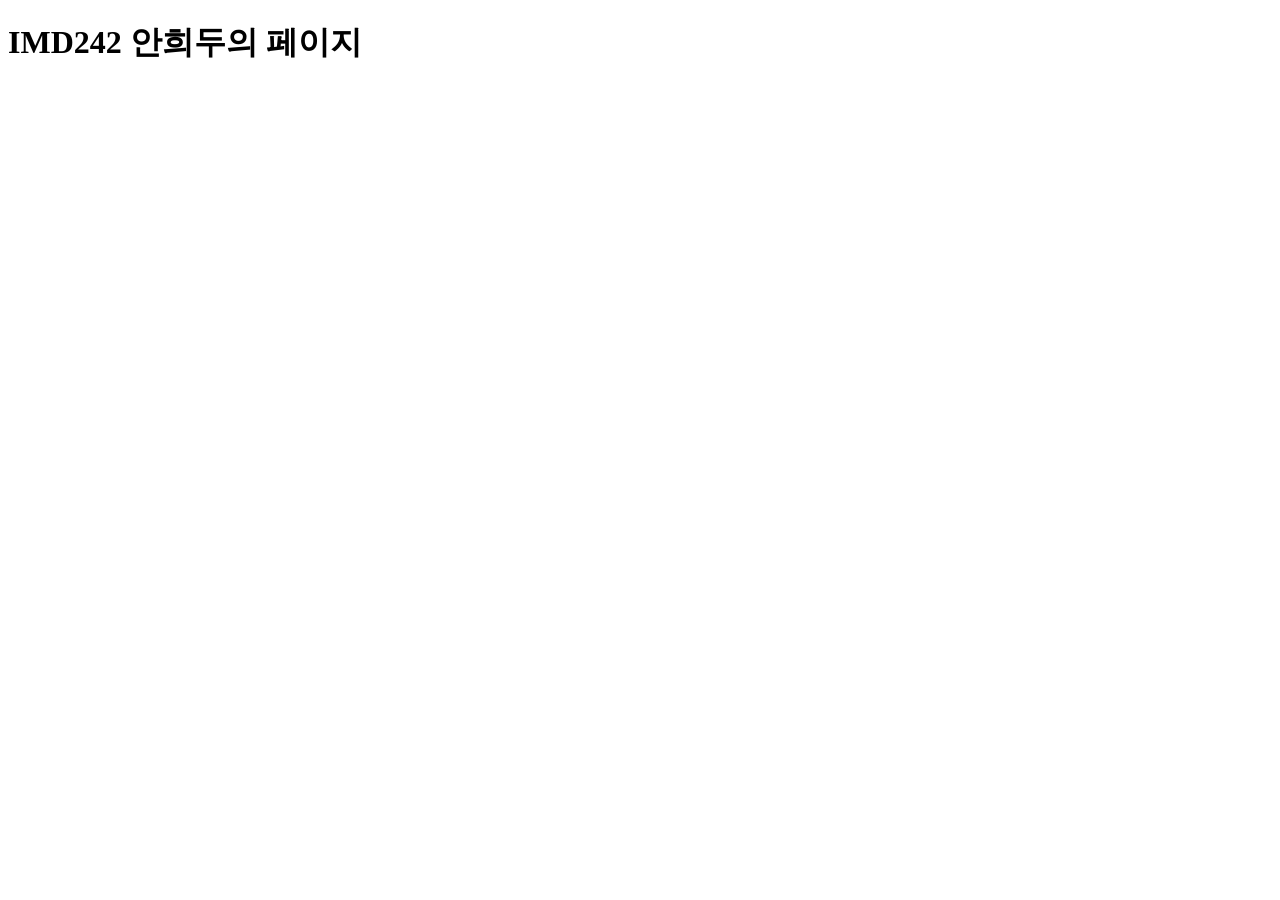
==== index.html @ f3b0e9b6 "홈페이지 예제 시작" ====
<!DOCTYPE html>
<html lang="ko">
  <head>
    <meta charset="UTF-8" />
    <meta name="viewport" content="width=device-width, initial-scale=1.0" />
    <title>IMD242 안희주의 첫 페이지</title>
  </head>
  <body>
    <h1>IMD242 안희두의 페이지</h1>
  </body>
</html>
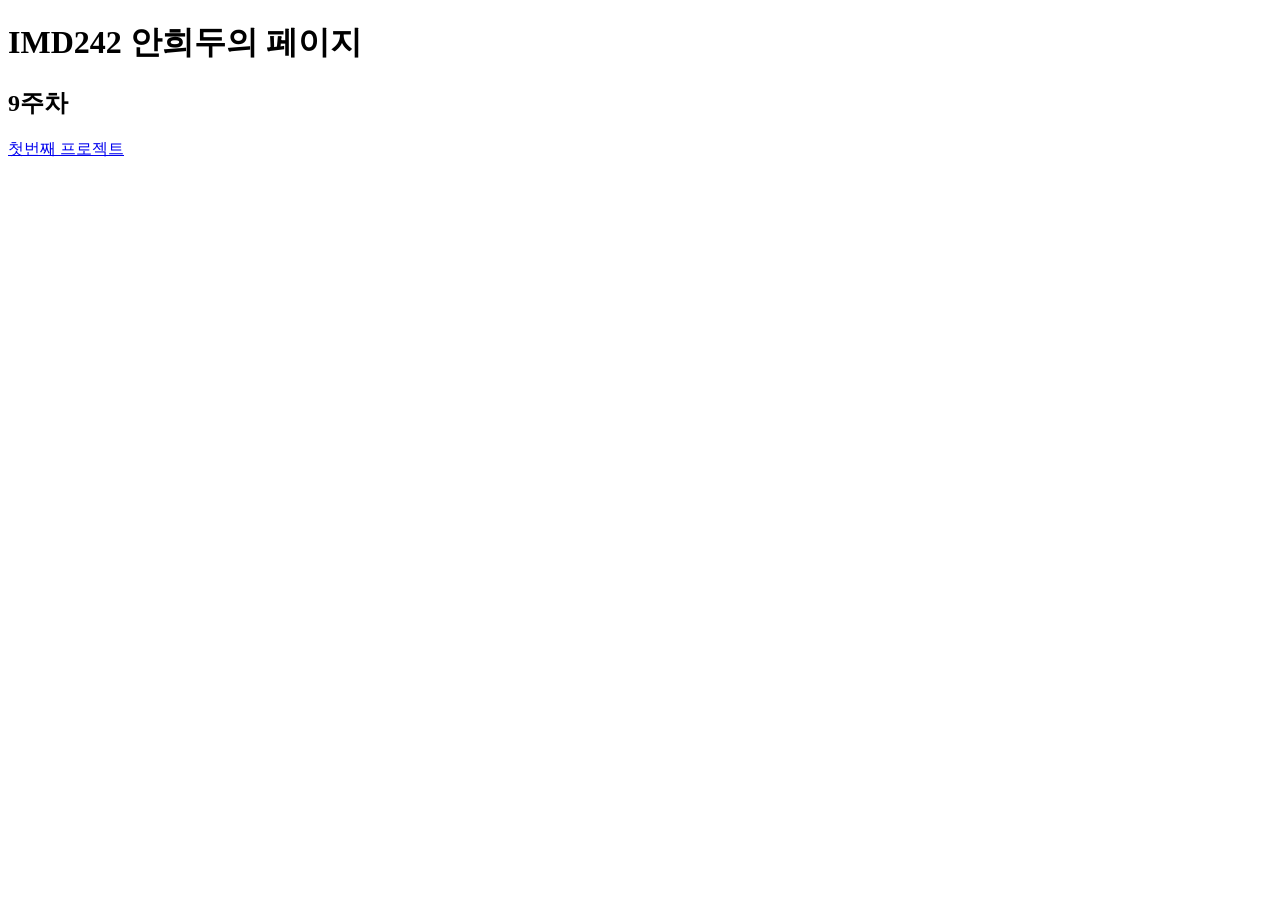
==== commit 1d7d7366: "p5플러그인프로젝트_1" ====
--- a/index.html
+++ b/index.html
@@ -7,5 +7,9 @@
   </head>
   <body>
     <h1>IMD242 안희두의 페이지</h1>
+    <h2>9주차</h2>
+    <p>
+      <a href="./week9/first_p5_js/index.html">첫번째 프로젝트</a>
+    </p>
   </body>
 </html>
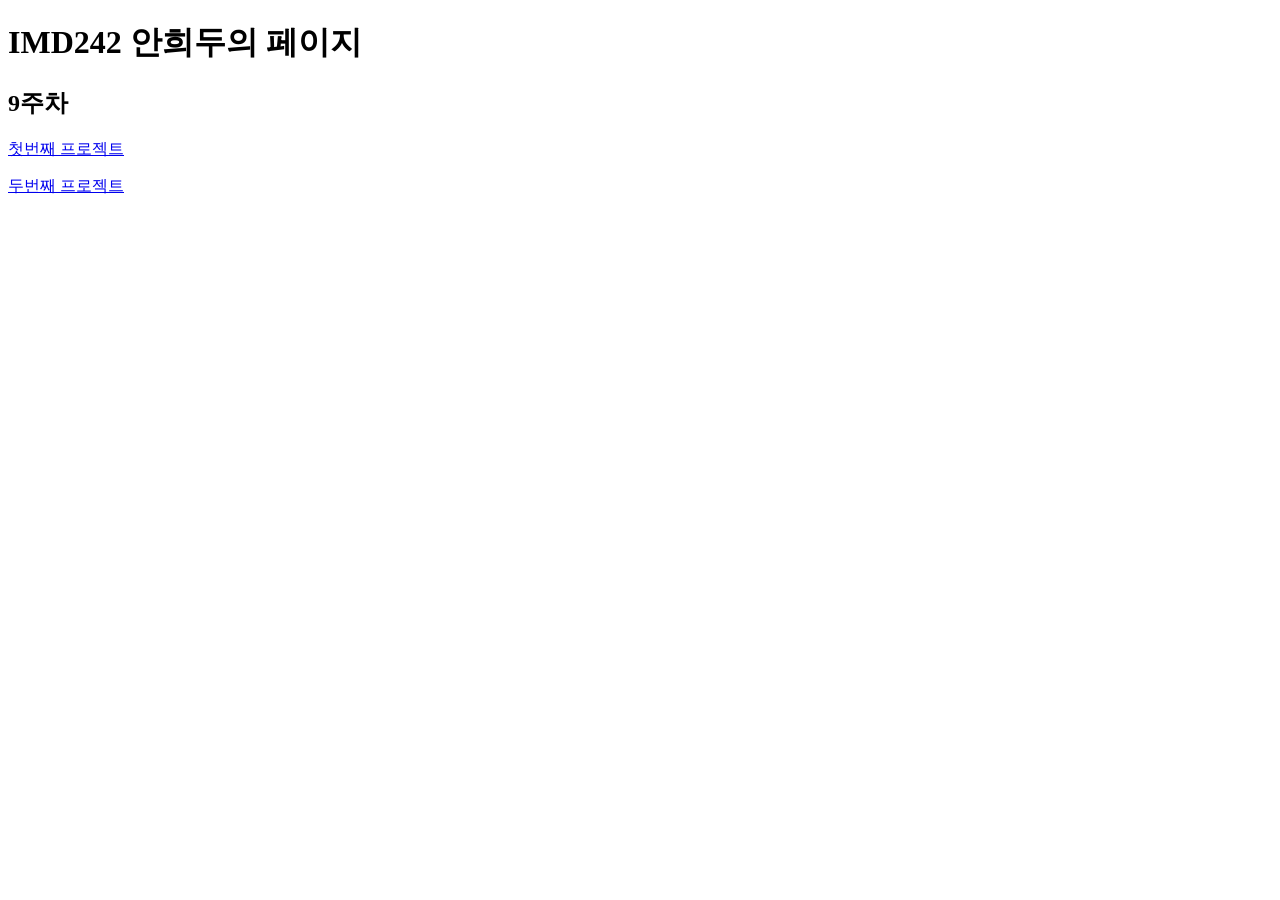
==== commit 0b25da98: "circle" ====
--- a/index.html
+++ b/index.html
@@ -11,5 +11,8 @@
     <p>
       <a href="./week9/first_p5_js/index.html">첫번째 프로젝트</a>
     </p>
+    <p>
+      <a href="./week9/second/index.html">두번째 프로젝트</a>
+    </p>
   </body>
 </html>
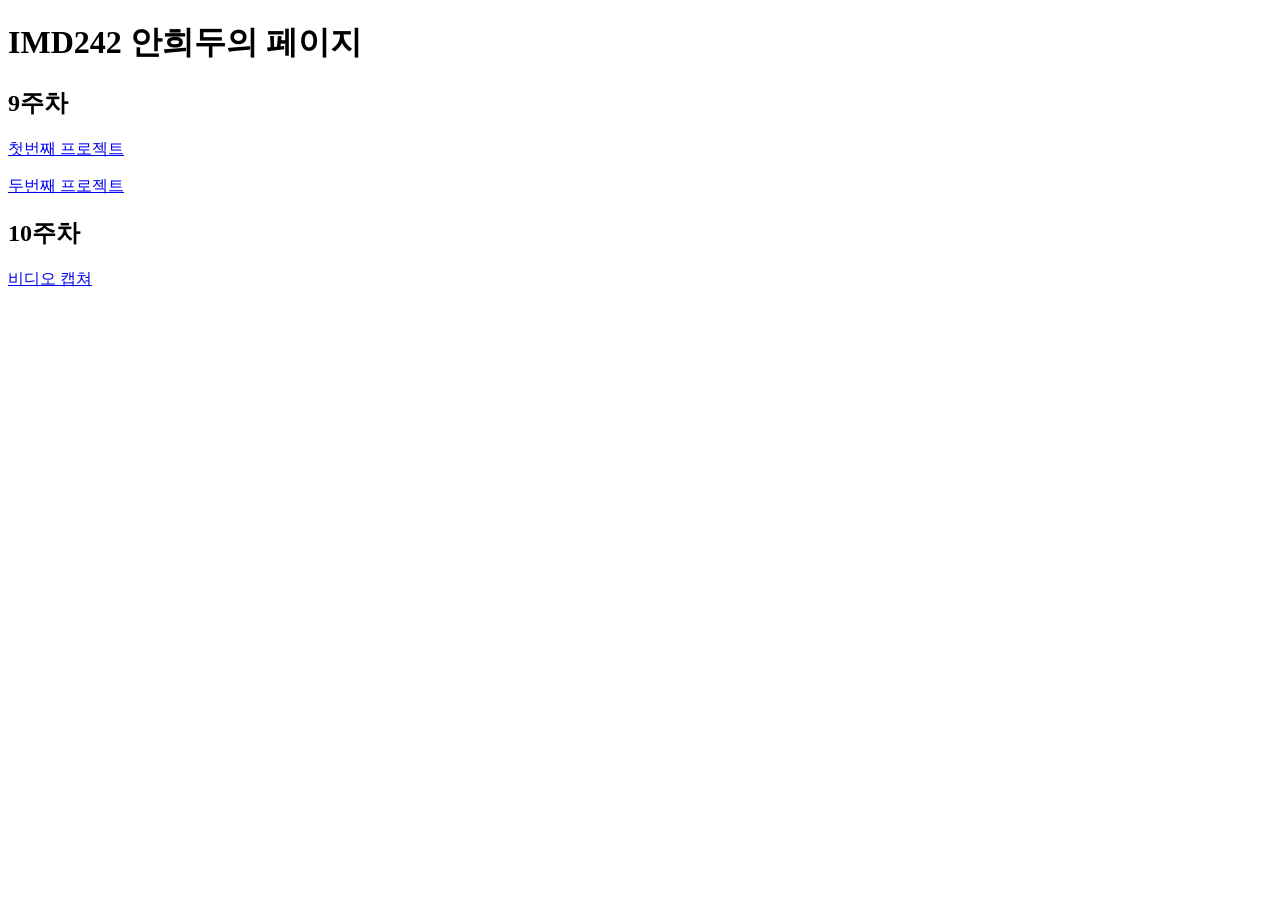
==== commit e9ebc5e9: "mid_project1" ====
--- a/index.html
+++ b/index.html
@@ -14,5 +14,9 @@
     <p>
       <a href="./week9/second/index.html">두번째 프로젝트</a>
     </p>
+    <h2>10주차</h2>
+    <p>
+      <a href="./week10/videoCapture/index.html">비디오 캡쳐</a>
+    </p>
   </body>
 </html>
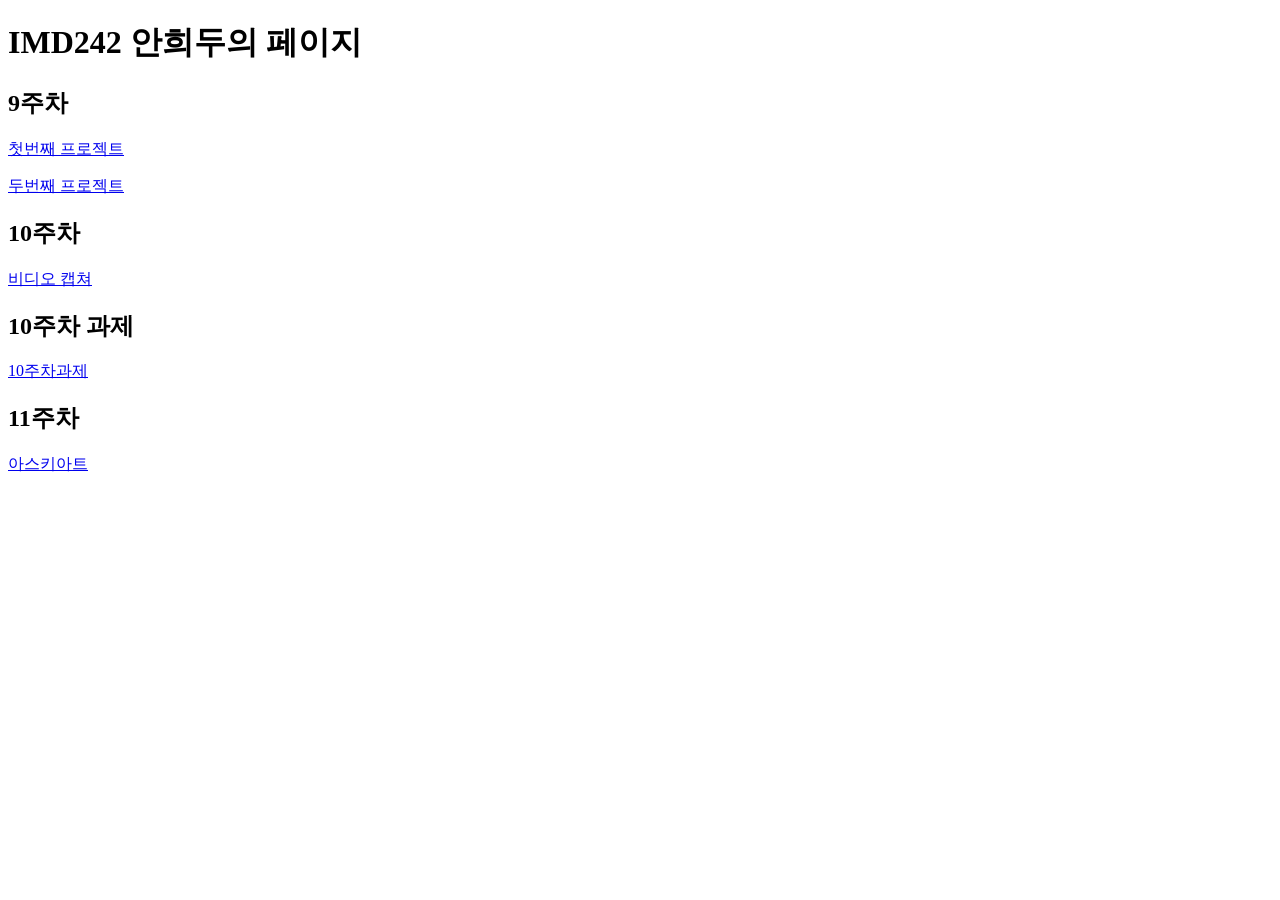
==== commit 6d0e0bc3: "week10_hw" ====
--- a/index.html
+++ b/index.html
@@ -18,5 +18,11 @@
     <p>
       <a href="./week10/videoCapture/index.html">비디오 캡쳐</a>
     </p>
+    <h2>10주차 과제</h2>
+    <p>
+      <a href="./w10_hw/confetti/index.html">10주차과제</a>
+    </p>
+    <h2>11주차</h2>
+    <p><a href="./week11/ascii/index.html">아스키아트</a></p>
   </body>
 </html>
